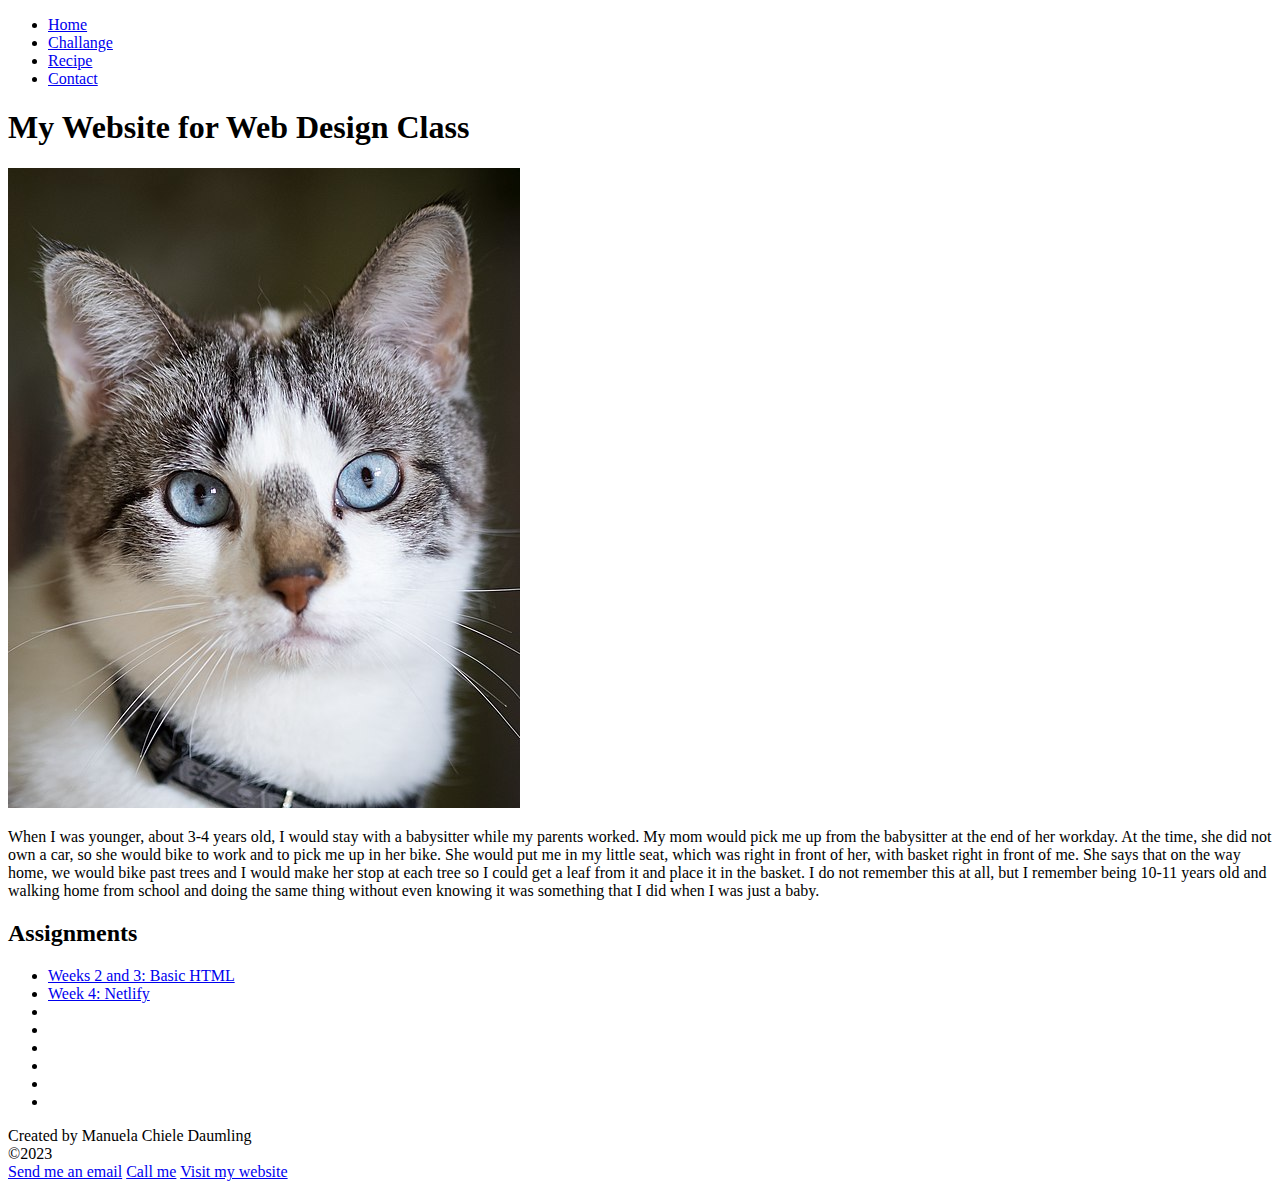
==== index.html @ 30d85259 "week 4" ====
<!-- shift + 1 + tab -->
<!DOCTYPE html>
<html lang="en-us">
<head>
    <meta charset="UTF-8">
    <meta name="viewport" content="width=device-width, initial-scale=1.0">
    <title>Home</title>
</head>


<body>
    <!-- nav>ul>li*4>a -->
    <nav>
        <ul>
            <li><a href="/index.html">Home</a></li>
            <li><a href="/challenge.html">Challange</a></li>
            <li><a href="#">Recipe</a></li>
            <li><a href="#">Contact</a></li>
        </ul>
    </nav>

    <h1>My Website for Web Design Class</h1>

    <img src="/img/blue-eyed-cat-512.jpeg" alt="Blue Eyed Cat">

    <p>
        When I was younger, about 3-4 years old, I would stay with a babysitter 
        while my parents worked. My mom would pick me up from the babysitter at 
        the end of her workday. At the time, she did not own a car, so she would 
        bike to work and to pick me up in her bike. She would put me in my little seat, 
        which was right in front of her, with basket right in front of me. She says 
        that on the way home, we would bike past trees and I would make her stop at 
        each tree so I could get a leaf from it and place it in the basket. I do not 
        remember this at all, but I remember being 10-11 years old and walking home 
        from school and doing the same thing without even knowing it was something 
        that I did when I was just a baby. 
    </p>

    <section class="Assignments">
        <h2>Assignments</h2>
        <!-- ul>li*8>a -->
        <ul>
            <li><a href="/challenge.html">Weeks 2 and 3: Basic HTML</a></li>
            <li><a href="https://dynamic-cascaron-af91d7.netlify.app">Week 4: Netlify</a></li>
            <li><a href="#"></a></li>
            <li><a href="#"></a></li>
            <li><a href="#"></a></li>
            <li><a href="#"></a></li>
            <li><a href="#"></a></li>
            <li><a href="#"></a></li>
        </ul>

    </section>

    <footer> 
        <!-- p>a*3 -->
        <p>
            Created by Manuela Chiele Daumling <br> 
            &copy;2023 <br> 
            <a href="mailto:01980140@student.commnet.edu">Send me an email</a>
            <a href="tel:+1(860)111-6262">Call me</a>
            <a href="https://dynamic-cascaron-af91d7.netlify.app">Visit my website</a>
        </p>
    </footer>

    <!-- p>a -->
    <p><a href="#top"></a></p>

</body>
</html>
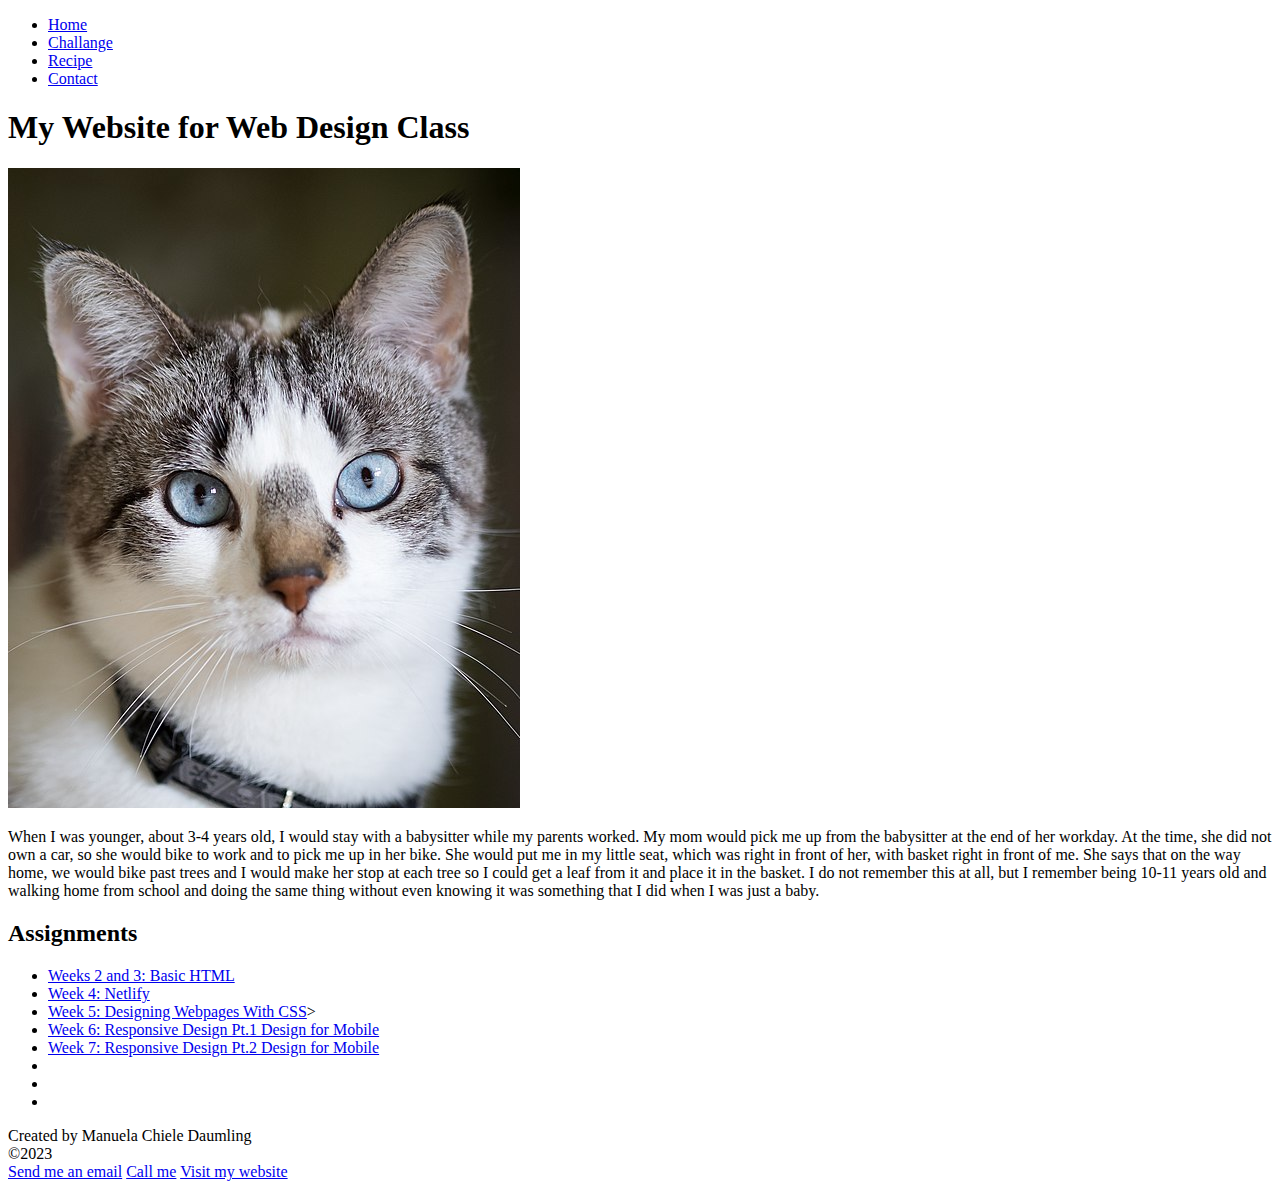
==== commit 44ea9144: "text" ====
--- a/index.html
+++ b/index.html
@@ -5,6 +5,8 @@
     <meta charset="UTF-8">
     <meta name="viewport" content="width=device-width, initial-scale=1.0">
     <title>Home</title>
+    <!--link to css-->
+    <link rel="stylesheet" href="#"">
 </head>
 
 
@@ -42,9 +44,9 @@
         <ul>
             <li><a href="/challenge.html">Weeks 2 and 3: Basic HTML</a></li>
             <li><a href="https://dynamic-cascaron-af91d7.netlify.app">Week 4: Netlify</a></li>
-            <li><a href="#"></a></li>
-            <li><a href="#"></a></li>
-            <li><a href="#"></a></li>
+            <li><a href="/css/challenge-style.css">Week 5: Designing Webpages With CSS</a>></a></li>
+            <li><a href="#">Week 6: Responsive Design Pt.1 Design for Mobile</a></li>
+            <li><a href="#">Week 7: Responsive Design Pt.2 Design for Mobile</a></li>
             <li><a href="#"></a></li>
             <li><a href="#"></a></li>
             <li><a href="#"></a></li>
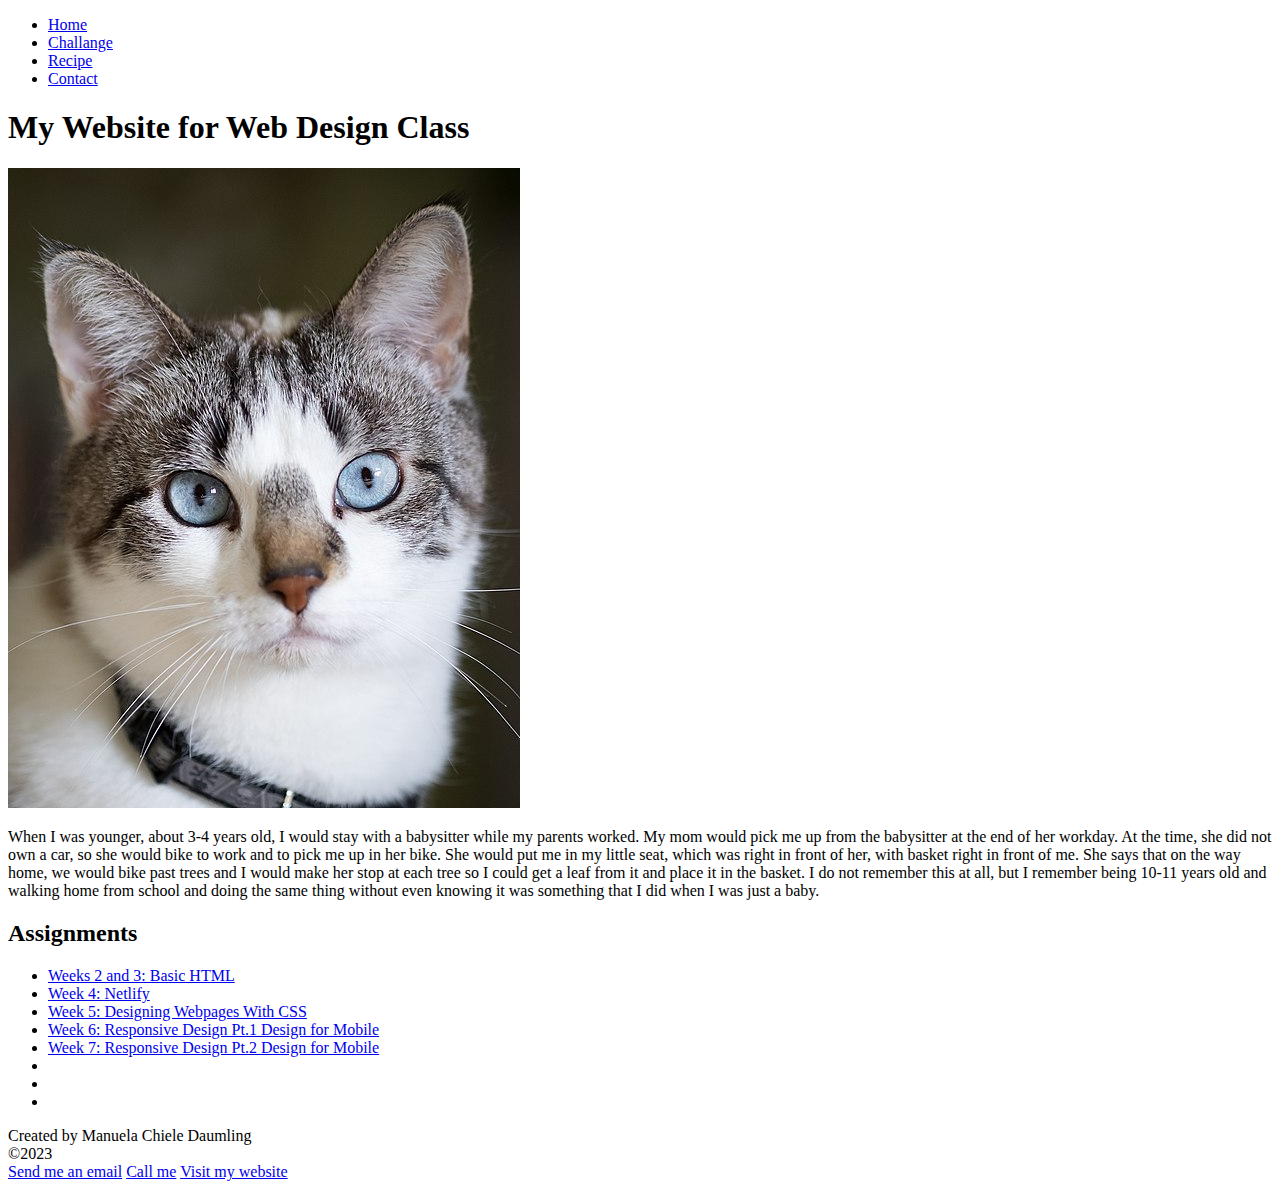
==== commit acdf152e: "change" ====
--- a/index.html
+++ b/index.html
@@ -16,7 +16,7 @@
         <ul>
             <li><a href="/index.html">Home</a></li>
             <li><a href="/challenge.html">Challange</a></li>
-            <li><a href="#">Recipe</a></li>
+            <li><a href="/recipe.html">Recipe</a></li>
             <li><a href="#">Contact</a></li>
         </ul>
     </nav>
@@ -44,8 +44,8 @@
         <ul>
             <li><a href="/challenge.html">Weeks 2 and 3: Basic HTML</a></li>
             <li><a href="https://dynamic-cascaron-af91d7.netlify.app">Week 4: Netlify</a></li>
-            <li><a href="/css/challenge-style.css">Week 5: Designing Webpages With CSS</a>></a></li>
-            <li><a href="#">Week 6: Responsive Design Pt.1 Design for Mobile</a></li>
+            <li><a href="/css/challenge-style.css">Week 5: Designing Webpages With CSS</a></a></li>
+            <li><a href="/recipe.html">Week 6: Responsive Design Pt.1 Design for Mobile</a></li>
             <li><a href="#">Week 7: Responsive Design Pt.2 Design for Mobile</a></li>
             <li><a href="#"></a></li>
             <li><a href="#"></a></li>
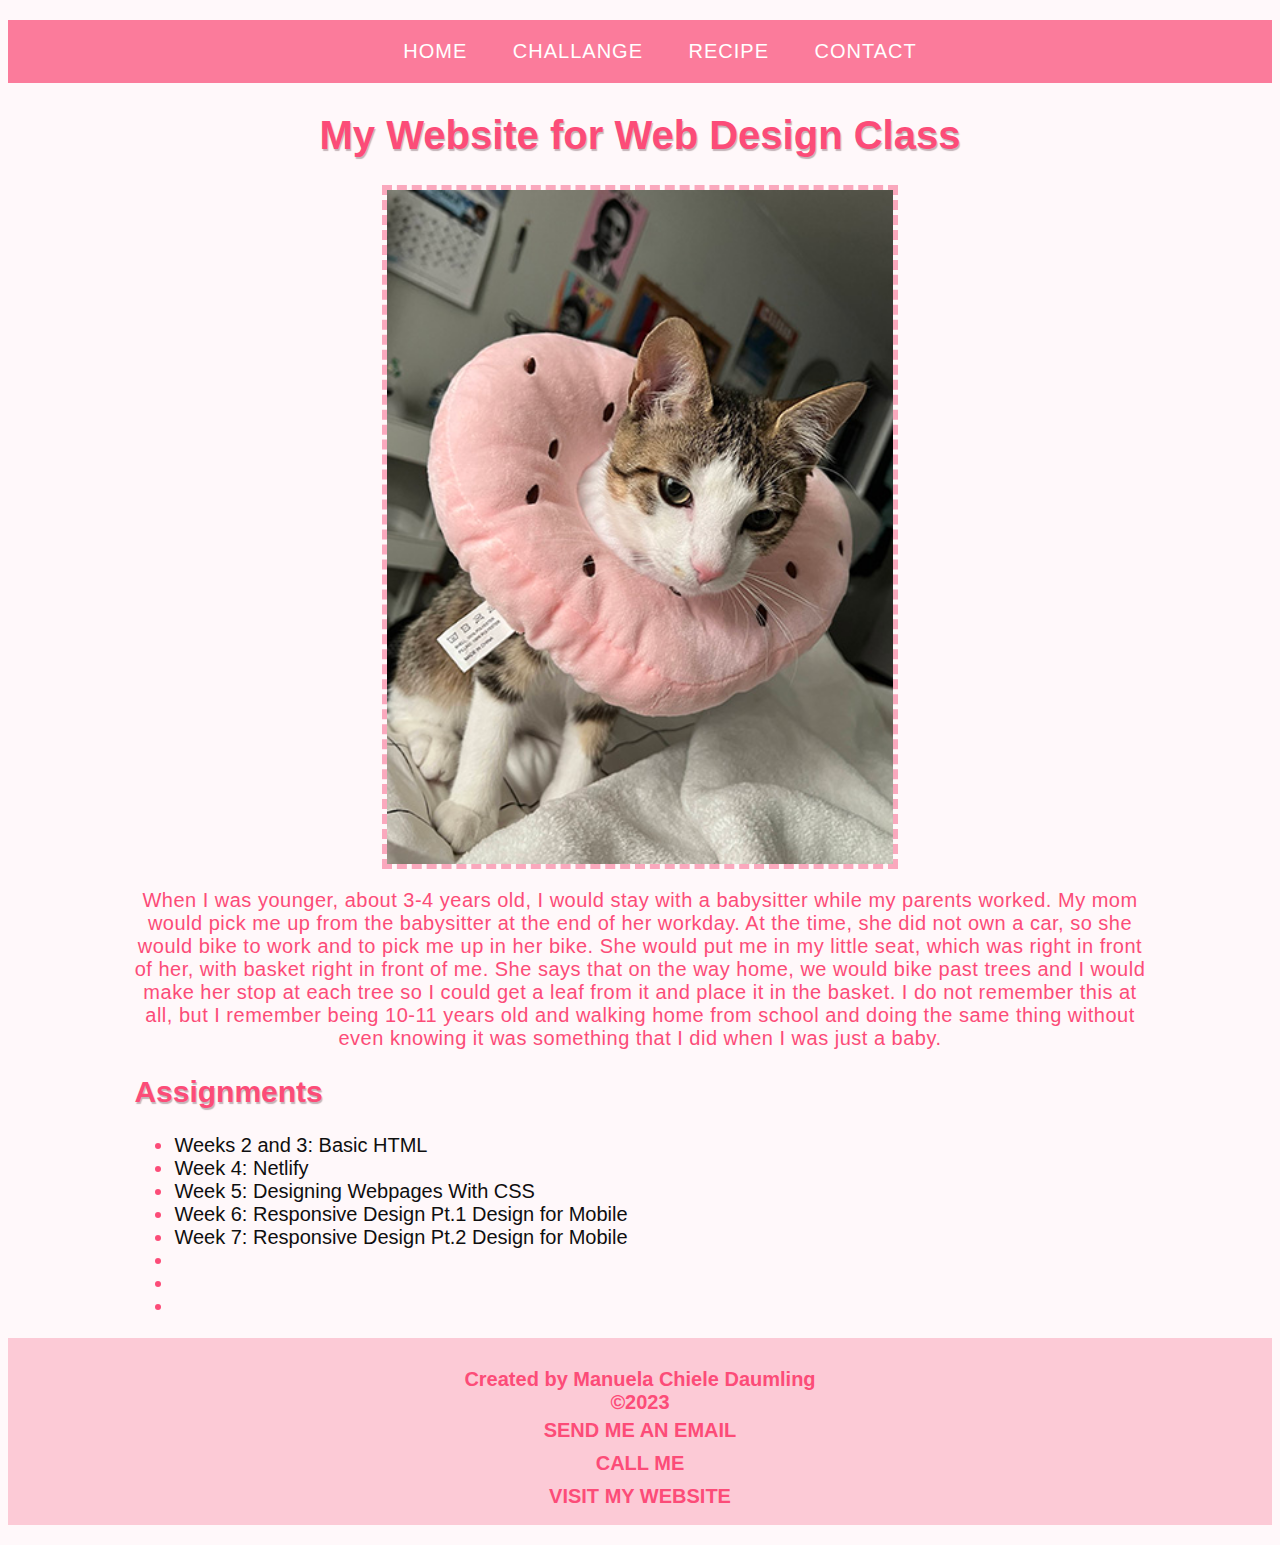
==== commit 99d15096: "index changes" ====
--- a/index.html
+++ b/index.html
@@ -4,9 +4,9 @@
 <head>
     <meta charset="UTF-8">
     <meta name="viewport" content="width=device-width, initial-scale=1.0">
-    <title>Home</title>
+    <title>Home: Manuela Chiele</title>
     <!--link to css-->
-    <link rel="stylesheet" href="#"">
+    <link rel="stylesheet" href="/css/index.css"">
 </head>
 
 
@@ -20,10 +20,10 @@
             <li><a href="#">Contact</a></li>
         </ul>
     </nav>
-
+<main> 
     <h1>My Website for Web Design Class</h1>
 
-    <img src="/img/blue-eyed-cat-512.jpeg" alt="Blue Eyed Cat">
+    <img src="/img/apollo-512.jpg" alt="My Cat, Apollo" class="center">
 
     <p>
         When I was younger, about 3-4 years old, I would stay with a babysitter 
@@ -38,7 +38,7 @@
         that I did when I was just a baby. 
     </p>
 
-    <section class="Assignments">
+    <section class="assignments">
         <h2>Assignments</h2>
         <!-- ul>li*8>a -->
         <ul>
@@ -54,11 +54,13 @@
 
     </section>
 
+</main>
+
     <footer> 
         <!-- p>a*3 -->
         <p>
-            Created by Manuela Chiele Daumling <br> 
-            &copy;2023 <br> 
+                Created by Manuela Chiele Daumling <br>
+                &copy;2023 <br>
             <a href="mailto:01980140@student.commnet.edu">Send me an email</a>
             <a href="tel:+1(860)111-6262">Call me</a>
             <a href="https://dynamic-cascaron-af91d7.netlify.app">Visit my website</a>
--- a/css/index.css
+++ b/css/index.css
@@ -0,0 +1,136 @@
+/* 
+body : font-family: 'Albert Sans', sans-serif;
+headers : font-family: 'Belanosima', sans-serif;
+*/
+
+html {
+    font-family: 'Albert Sans', sans-serif;
+    font-size: 20px;
+    color: #0f0f0f;
+    background-color: #fff8fa;
+}
+
+nav {
+    background-color: #fb7b9b;
+    text-align: center;
+    margin-bottom: 30px;
+}
+
+nav li {
+    display: inline;
+}
+
+nav a {
+    padding: 20px;
+    display: inline-block;
+    color: white;
+    text-decoration: none;
+    text-transform: uppercase;
+    letter-spacing: 1px;
+}
+
+nav a:link,
+nav a:visited {
+    text-decoration: none;
+}
+
+nav a:hover,
+nav a:active {
+    background-color: #faa8bd;
+    color: #fc4c78;
+    text-decoration: underline;
+}
+
+main {
+    width: 80%;
+    margin: 0 auto;
+}
+
+main h1 {
+    color: #fc4c78;
+    text-align: center;
+}
+
+main img {
+    border: 5px dashed #faa8bd;
+}
+
+.center {
+    display: block;
+    margin-left: auto;
+    margin-right: auto;
+    width: 50%;
+}
+
+main p {
+    text-align: center;
+    letter-spacing: .5px;
+    color: #fc4c78;
+}
+
+h1, h2, h3 {
+    font-family: 'Belanosima', sans-serif;
+    text-shadow: 1px 2px 1px #c4b4b8
+}
+
+.assignments h2 {
+    color: #fc4c78;
+}
+
+.assignments a:link {
+    text-decoration: none;
+    color: #0f0f0f;
+    text-align: center;
+}
+
+.assignments a:visited {
+    color: #fc4c78
+}
+.assignments a:hover,
+.assignments a:active {
+    color: #faa8bd;
+    text-decoration: underline;
+}
+
+.assignments ul {
+    color: #fc4c78;
+}
+
+footer {
+    background-color: #fccad6;
+    color: #fc4c78;
+    font-weight: bold;
+    padding: 10px 0;
+    margin-top: 10px;
+}
+
+footer p {
+    text-align: center;
+    margin-bottom: 2px;
+}
+
+footer a {
+    display: block;
+    text-align: center;
+    text-transform: uppercase;
+    text-decoration: none;
+    padding: 5px 0;
+    color: #fc4c78
+} 
+
+footer a:link,
+footer a:visited {
+    text-decoration: none;
+    color: #fc4c78;
+}
+
+footer a:hover,
+footer a:active {
+    color: #fb7b9b;
+    text-decoration: underline;
+}
+
+
+footer ul {
+    list-style-type: none;
+}